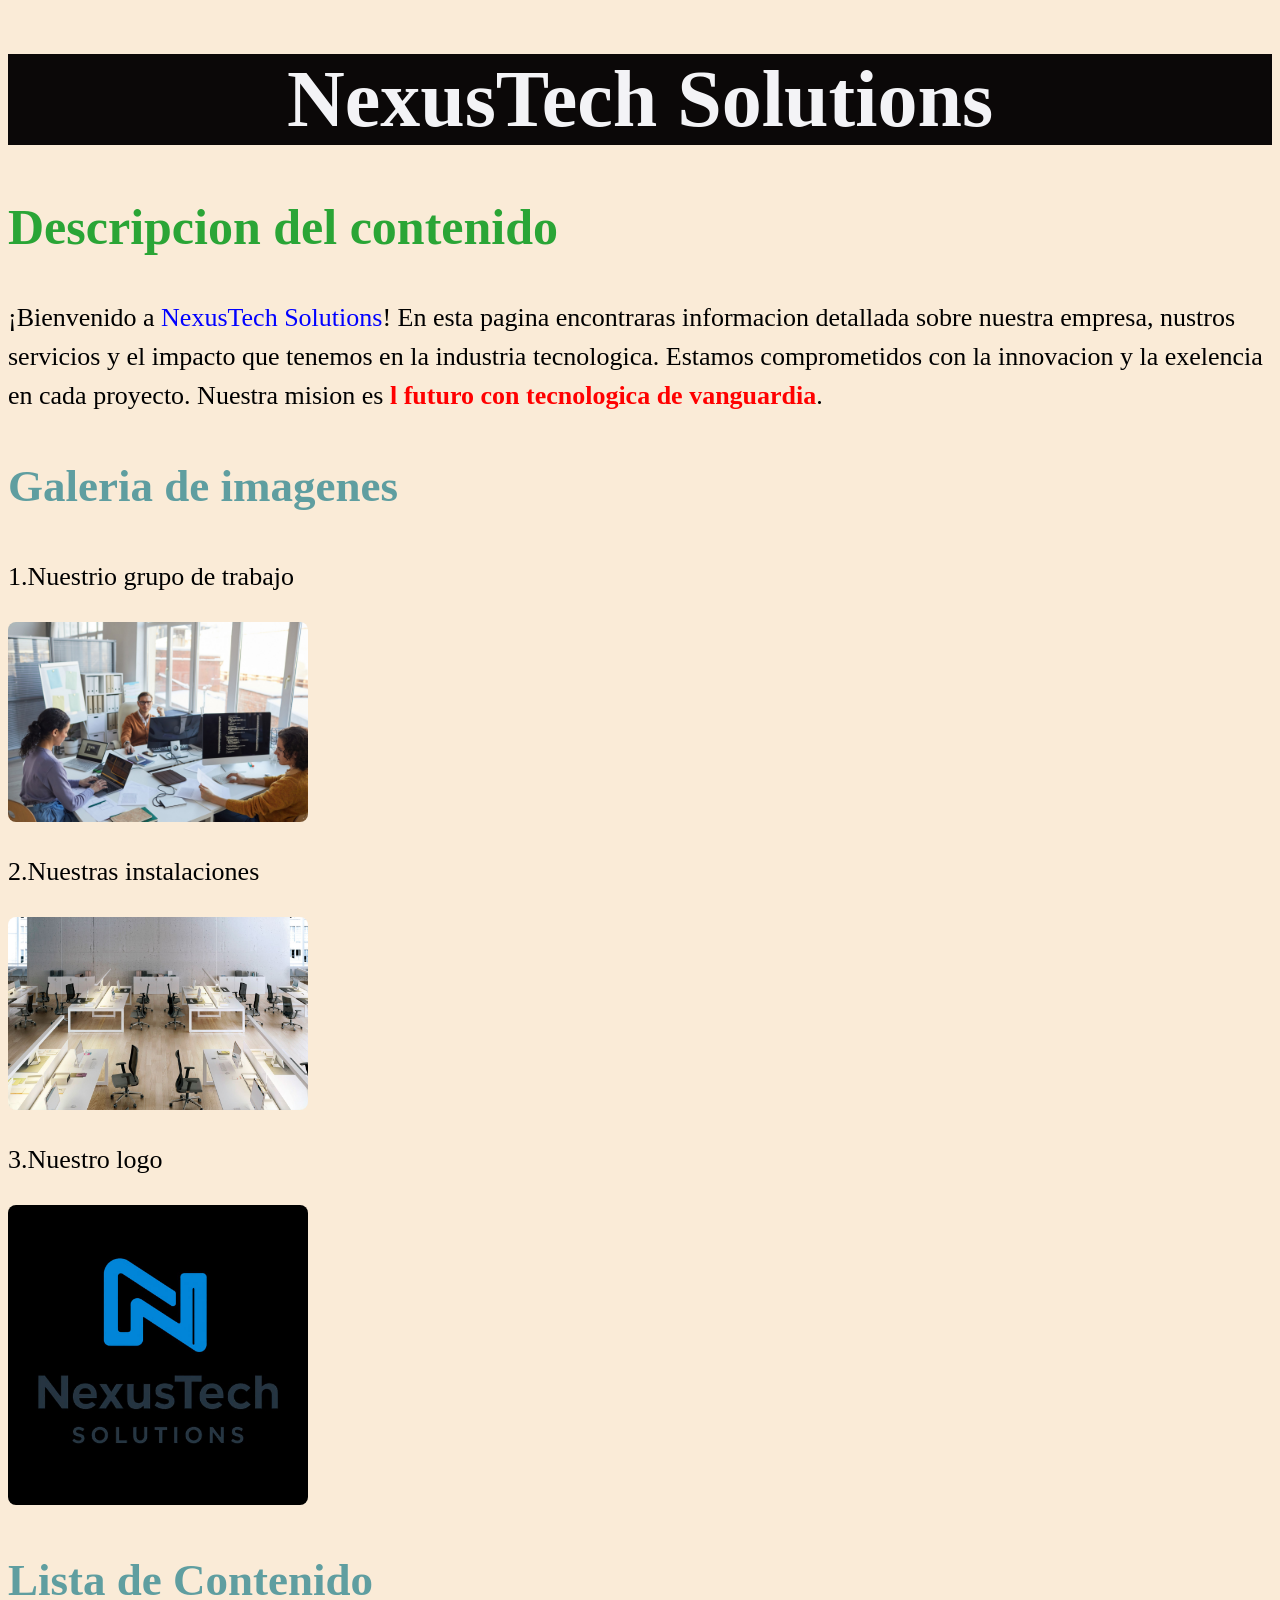
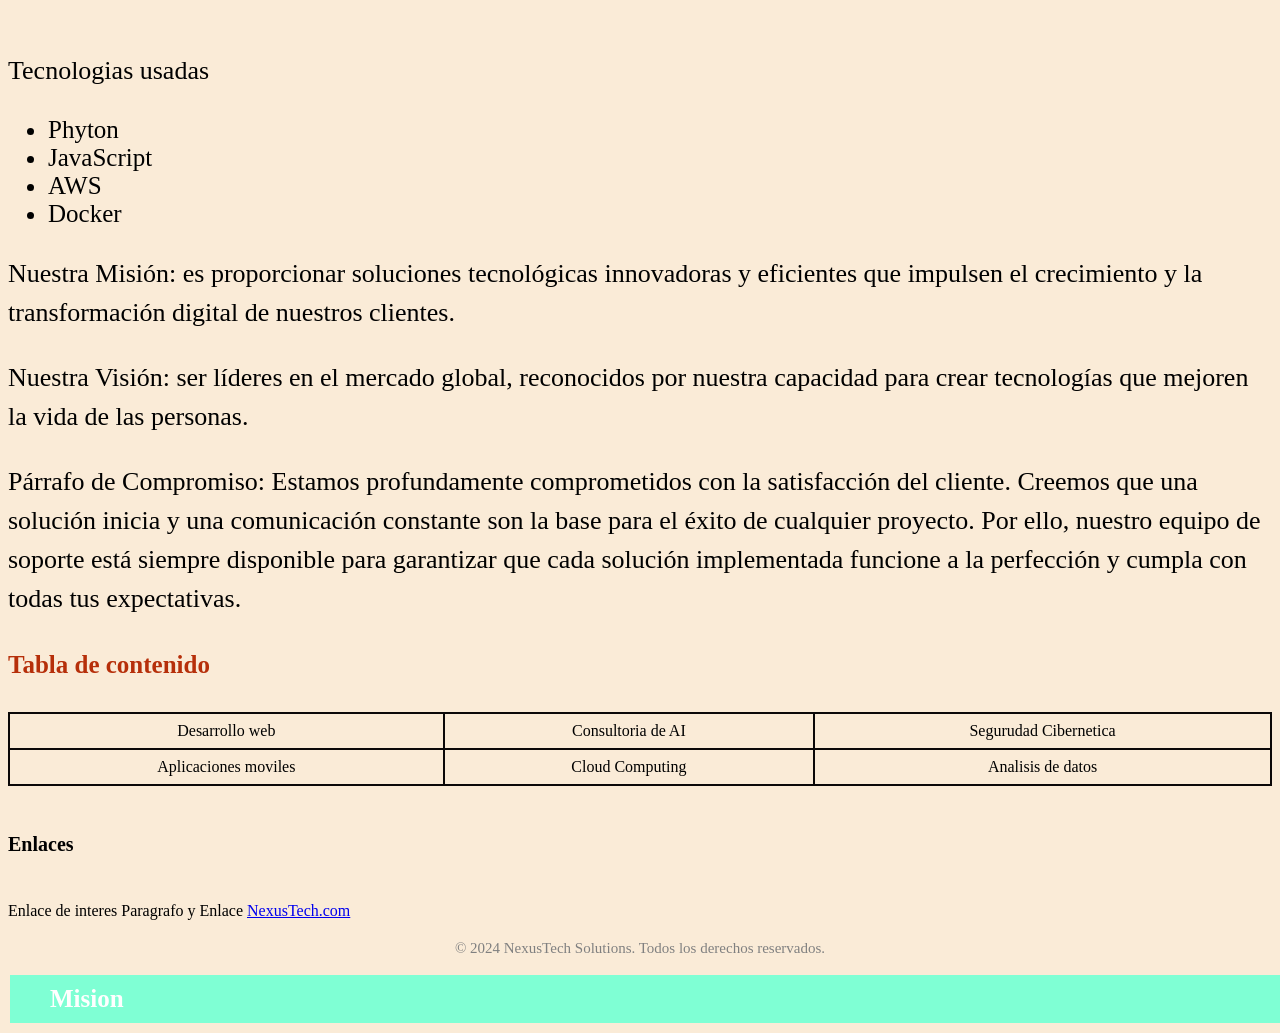
==== index.html @ 00bf86f0 "Cambio de nombre" ====
<!DOCTYPE html>
<html>
    <title>NexusTech Solutions </title>
    <link rel="stylesheet" href="ESTILOS/Hoja1.css">
    <body>
<h1>NexusTech Solutions</h1>
<h2>Descripcion del contenido</h2>
<p>¡Bienvenido a <e>NexusTech Solutions</e>! En esta pagina encontraras informacion detallada sobre nuestra empresa, nustros servicios y el impacto que tenemos en la industria tecnologica. Estamos comprometidos con la innovacion y la exelencia en cada proyecto. Nuestra mision es <b>l futuro con tecnologica de vanguardia</b>.</p>
    </body>
<h3>Galeria de imagenes</h3>
<p>1.Nuestrio grupo de trabajo</p>
<img src="IMAGENES/grupo.jpg" alt="primera imagen ">
<p>2.Nuestras instalaciones</p>
<img src="IMAGENES/instalaciones.jpg" alt="segunda imagen ">
<p>3.Nuestro logo </p>
<img src="IMAGENES/logo.jpg" alt="logotipo">
<h3>Lista de Contenido</h3>
<p>Tecnologias usadas </p>
<ul>
    <li>Phyton</li>
    <li>JavaScript</li>
    <li>AWS</li>
    <li>Docker</li>
</ul>
<p>Nuestra Misión: es proporcionar soluciones tecnológicas innovadoras y eficientes que impulsen el crecimiento y la transformación digital de nuestros clientes.</p>
<p>Nuestra Visión: ser líderes en el mercado global, reconocidos por nuestra capacidad para crear tecnologías que mejoren la vida de las personas.</p>
<p>Párrafo de Compromiso: Estamos profundamente comprometidos con la satisfacción del cliente. Creemos que una solución inicia y una comunicación constante son la base para el éxito de cualquier proyecto. Por ello, nuestro equipo de soporte está siempre disponible para garantizar que cada solución implementada funcione a la perfección y cumpla con todas tus expectativas.</p>
<h4>Tabla de contenido</h4>
 <table>
 <tr>
    <td>Desarrollo web</td>  
    <td>Consultoria de AI</td>
    <td>Segurudad Cibernetica</td>
    </tr><tr><td>Aplicaciones moviles</td>
    <td>Cloud Computing</td>
    <td>Analisis de datos</td>
 </table>
 <h6>Enlaces</h6>
 <c>Enlace de interes</c>
 <d>Paragrafo y Enlace</d>
 <a href="https://nexustech.com.co/">NexusTech.com</a>
 <footer> 
<p id="uno">&copy; 2024 NexusTech Solutions. Todos los derechos reservados.</p>
<header>
    <nav>
        <ul>
<li><a href="C:\Users\DAVID\trabajo Cloud\mision.html">Mision </a></li>
        </ul>
    </nav>
</header>
 </footer>
</html>
---- ESTILOS/Hoja1.css ----
body{
    background-color: antiquewhite;
}
h1{
    font-size: 80px;
    font-family:Edwardian Script ITC ;
    color:rgb(243, 243, 246);
    text-align: center; 
    background-color: #0b0808;
}
e{  
    color: blue;
}  
b{
    color: red;
}
h2 {
    font-size : 50px ; 
    font-family :Arial Black ;
    color :rgb(42, 165, 54);
}
h3{
    font-size: 45px;
    font-family: 'Times New Roman', Times, serif;
    color: cadetblue;
}
p{
    color:black; 
    font-size: 26px; 
    font-family:Dubai Medium;
    line-height: 1.5; 
}
ul{
    font-size: 25px ;
}
 img { 
width: 300px; 
height: auto;
 border-radius: 8px; 
transition: transform 0.5s;

 }
img:hover{
    transform: scale(1.3);
 }
h4{
    font-size:  25px;
    color: rgb(182, 47, 10);
}
table { 
 border-collapse: collapse;
 width: 100%; 
} 
 td { 
 border: 1px   solid #ddd; 
 padding: 8px; 
 text-align: left;
 }

td { 
 border: 2px   solid #0b0808; 
 padding: 8px; 
 text-align:center;
 }
 h6{
    font-size: 20px;
 }
footer { 
 color: yellow; 
 padding: 2px;
 text-align: center; 
}
#uno{
    color: gray;
    font-size: 15px;
}
nav{
    background-color: aquamarine;
    padding: 10px;
    width: 100%;

}
nav ul {
    list-style-type: none ;
    margin: 0;
    padding: 0;
    display: flex;
    justify-content: flex-start;
}
nav li {
    margin :0 15px ;
}
nav a {
    text-decoration: none;
    color:white;
    font-weight: bold;
    padding: 10px 15px;
    border-radius: 5px;
    transition: background-color 0.3s ease;
}
nav a:hover {
    background-color: #2c3e50;
}
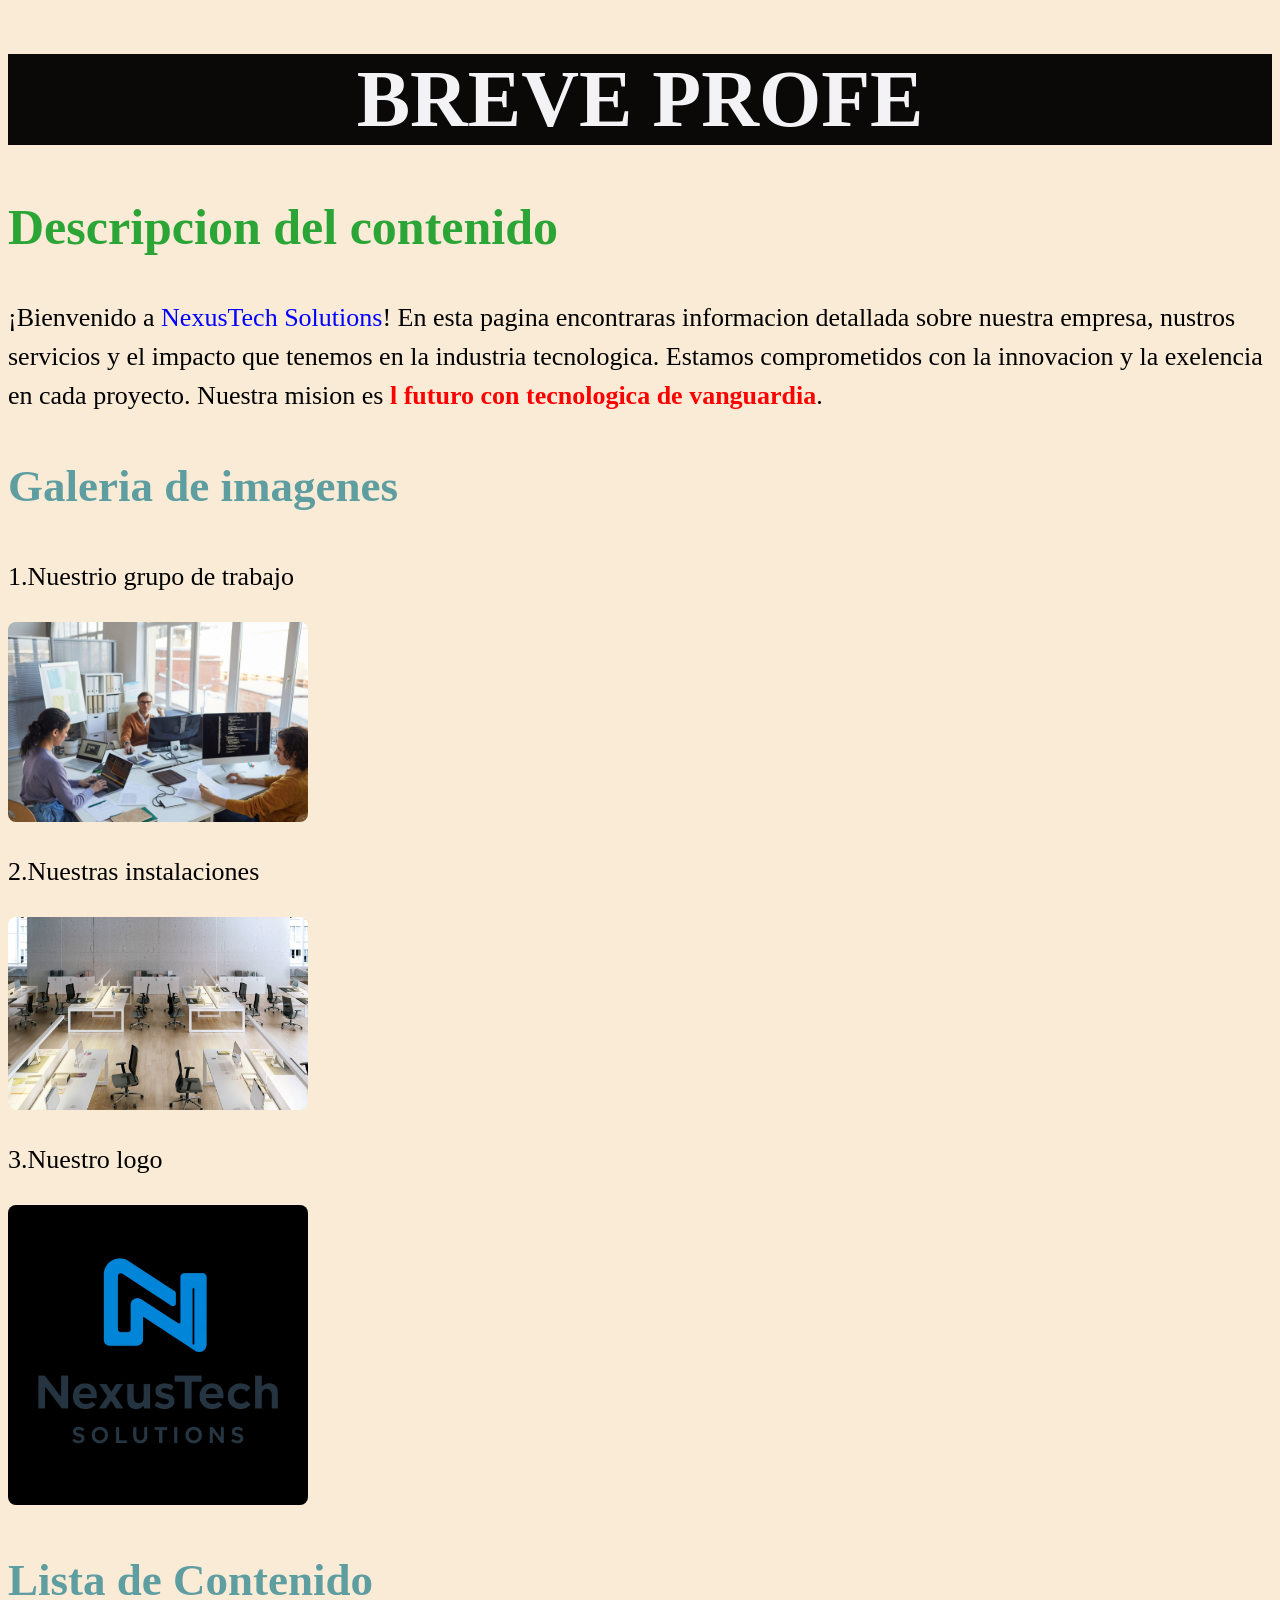
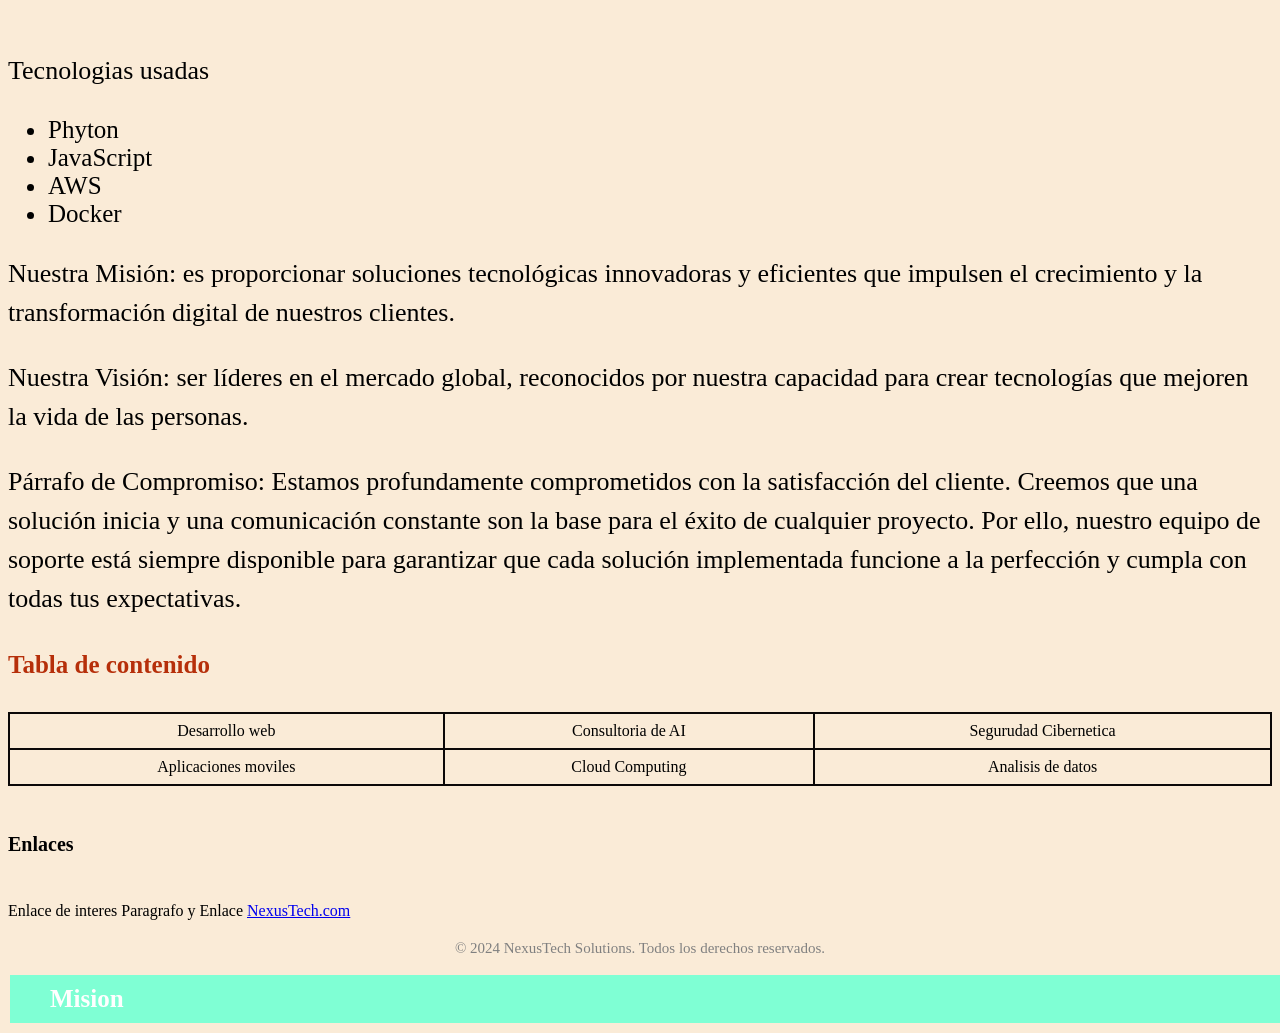
==== commit 08ad82f2: "Segundo intento" ====
--- a/index.html
+++ b/index.html
@@ -3,7 +3,7 @@
     <title>NexusTech Solutions </title>
     <link rel="stylesheet" href="ESTILOS/Hoja1.css">
     <body>
-<h1>NexusTech Solutions</h1>
+<h1>BREVE PROFE </h1>
 <h2>Descripcion del contenido</h2>
 <p>¡Bienvenido a <e>NexusTech Solutions</e>! En esta pagina encontraras informacion detallada sobre nuestra empresa, nustros servicios y el impacto que tenemos en la industria tecnologica. Estamos comprometidos con la innovacion y la exelencia en cada proyecto. Nuestra mision es <b>l futuro con tecnologica de vanguardia</b>.</p>
     </body>
